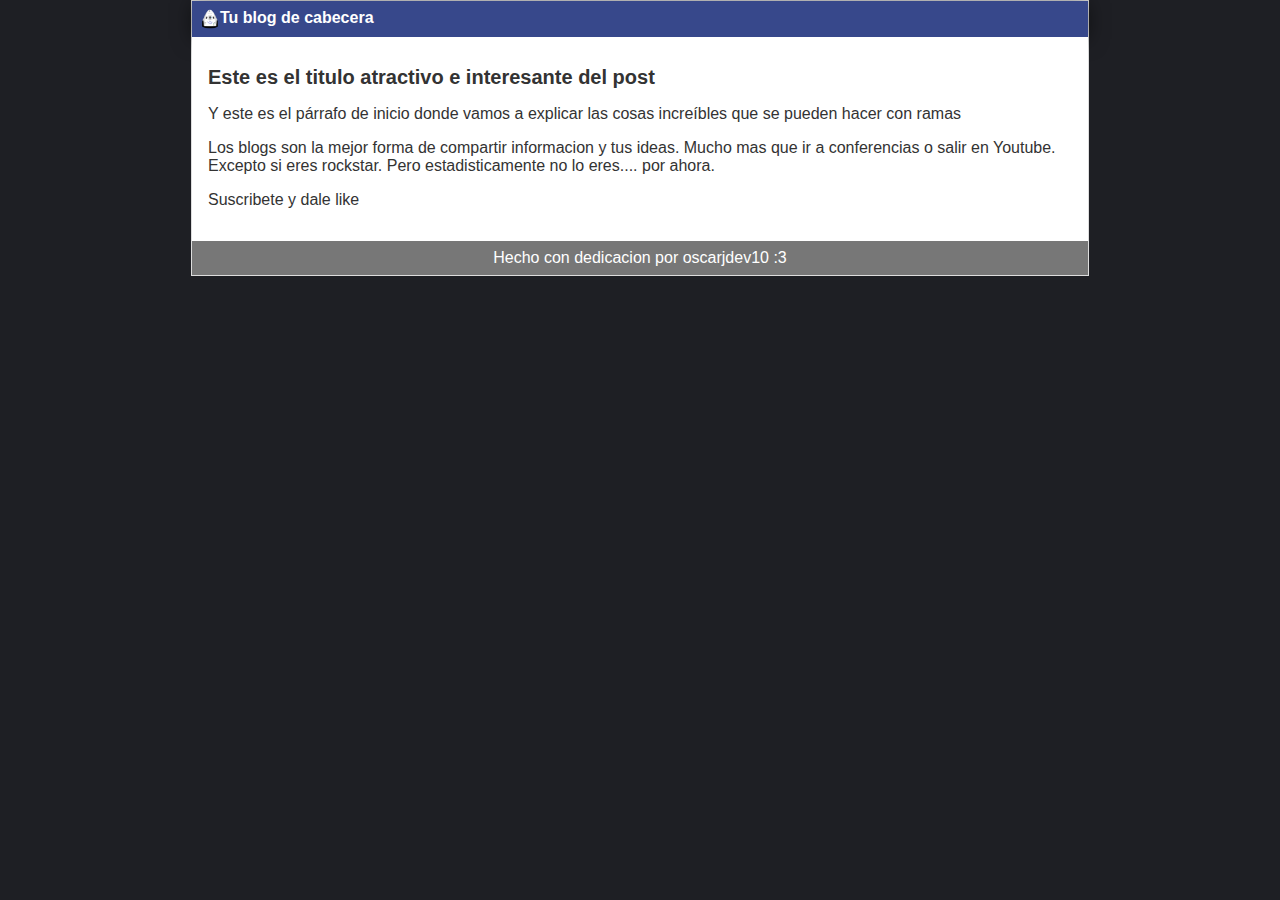
==== blogspot.html @ 83a22282 "Tildes y typos arreglados en el post" ====
<html>
    <head>
        <title>Bienvenido a hyperblog 2.0</title>
        <link rel="stylesheet" href="css/estilos.css"/>
    </head>
    <body>
        <div id="container">
            <div id="cabecera">
                <img id="logo" src="imagenes/dragon.png"
                Hyperblog
                <span id="tagline">Tu blog de cabecera</span>
            </div>
            <div id="post">
                <h1>Este es el titulo atractivo e interesante del post</h1>
                <p>Y este es el párrafo de inicio donde vamos a explicar las cosas increíbles que se pueden hacer con ramas</p>
                <p>Los blogs son la mejor forma de compartir informacion y tus ideas. Mucho mas que ir a conferencias o salir en Youtube.
                    Excepto si eres rockstar. Pero estadisticamente no lo eres.... por ahora.
                </p>
                <p>Suscribete y dale like</p>
            </div>
            <div id="footer">
                Hecho con dedicacion por oscarjdev10 :3
            </div>
        </div>
    </body>
</html>
---- css/estilos.css ----
body {
  background: #1e1f24;
  color: #333;
  text-align: center;
  font-family: Arial;
  font-size: 16px;
  margin: 0;
  padding: 0;
}
#cabecera {
  background: #37488b;
  box-shadow: 0 2px 20px 0 rgba(0, 0, 0, 0.5);
  color: white;
  font-weight: bold;
  margin: 0;
  padding: 0.5em;
}
#cabecera #logo{
  width: 20px;
  vertical-align: middle;
}
#cabecera #tagline {
  padding: 0 0 0 1em;
  font-weight: 400;
  font-size: 0.8em;
}
#container {
  width: 70%;
  padding: 0;
  text-align: left;
  border: 1px solid #ddd;
  margin: 0 auto;
}
#container h1 {
  font-size: 20px;
}
#post {
  background: white;
  padding: 1em;
}

#footer{
  background: #777;
  color: white;
  text-align: center;
  padding: 0.5em;
}
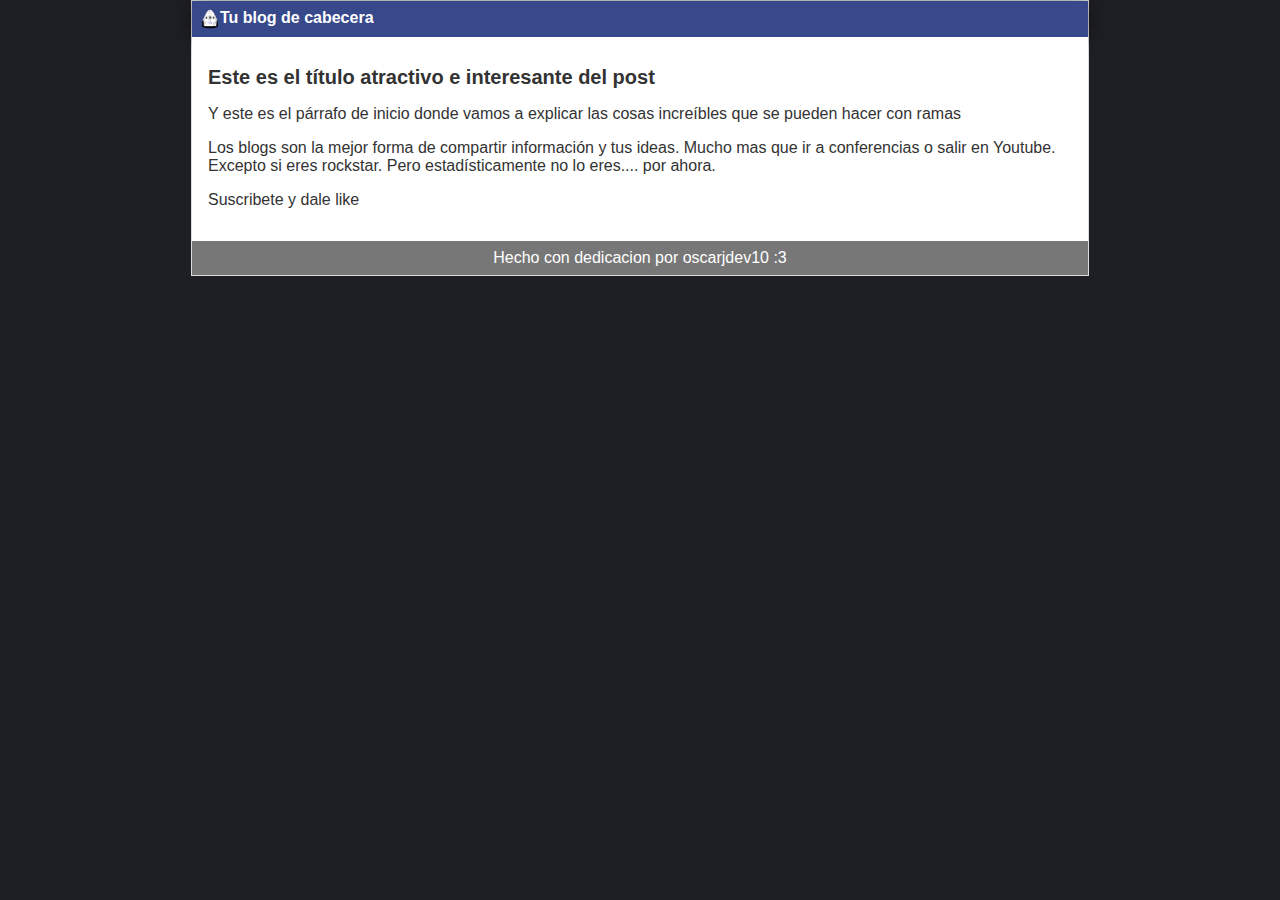
==== commit ade1d04d: "Tildes con entidades y nuevo mensaje de contribuidor" ====
--- a/blogspot.html
+++ b/blogspot.html
@@ -11,10 +11,10 @@
                 <span id="tagline">Tu blog de cabecera</span>
             </div>
             <div id="post">
-                <h1>Este es el titulo atractivo e interesante del post</h1>
-                <p>Y este es el párrafo de inicio donde vamos a explicar las cosas increíbles que se pueden hacer con ramas</p>
-                <p>Los blogs son la mejor forma de compartir informacion y tus ideas. Mucho mas que ir a conferencias o salir en Youtube.
-                    Excepto si eres rockstar. Pero estadisticamente no lo eres.... por ahora.
+                <h1>Este es el t&iacute;tulo atractivo e interesante del post</h1>
+                <p>Y este es el p&aacute;rrafo de inicio donde vamos a explicar las cosas incre&iacute;bles que se pueden hacer con ramas</p>
+                <p>Los blogs son la mejor forma de compartir informaci&oacute;n y tus ideas. Mucho mas que ir a conferencias o salir en Youtube.
+                    Excepto si eres rockstar. Pero estad&iacute;sticamente no lo eres.... por ahora.
                 </p>
                 <p>Suscribete y dale like</p>
             </div>
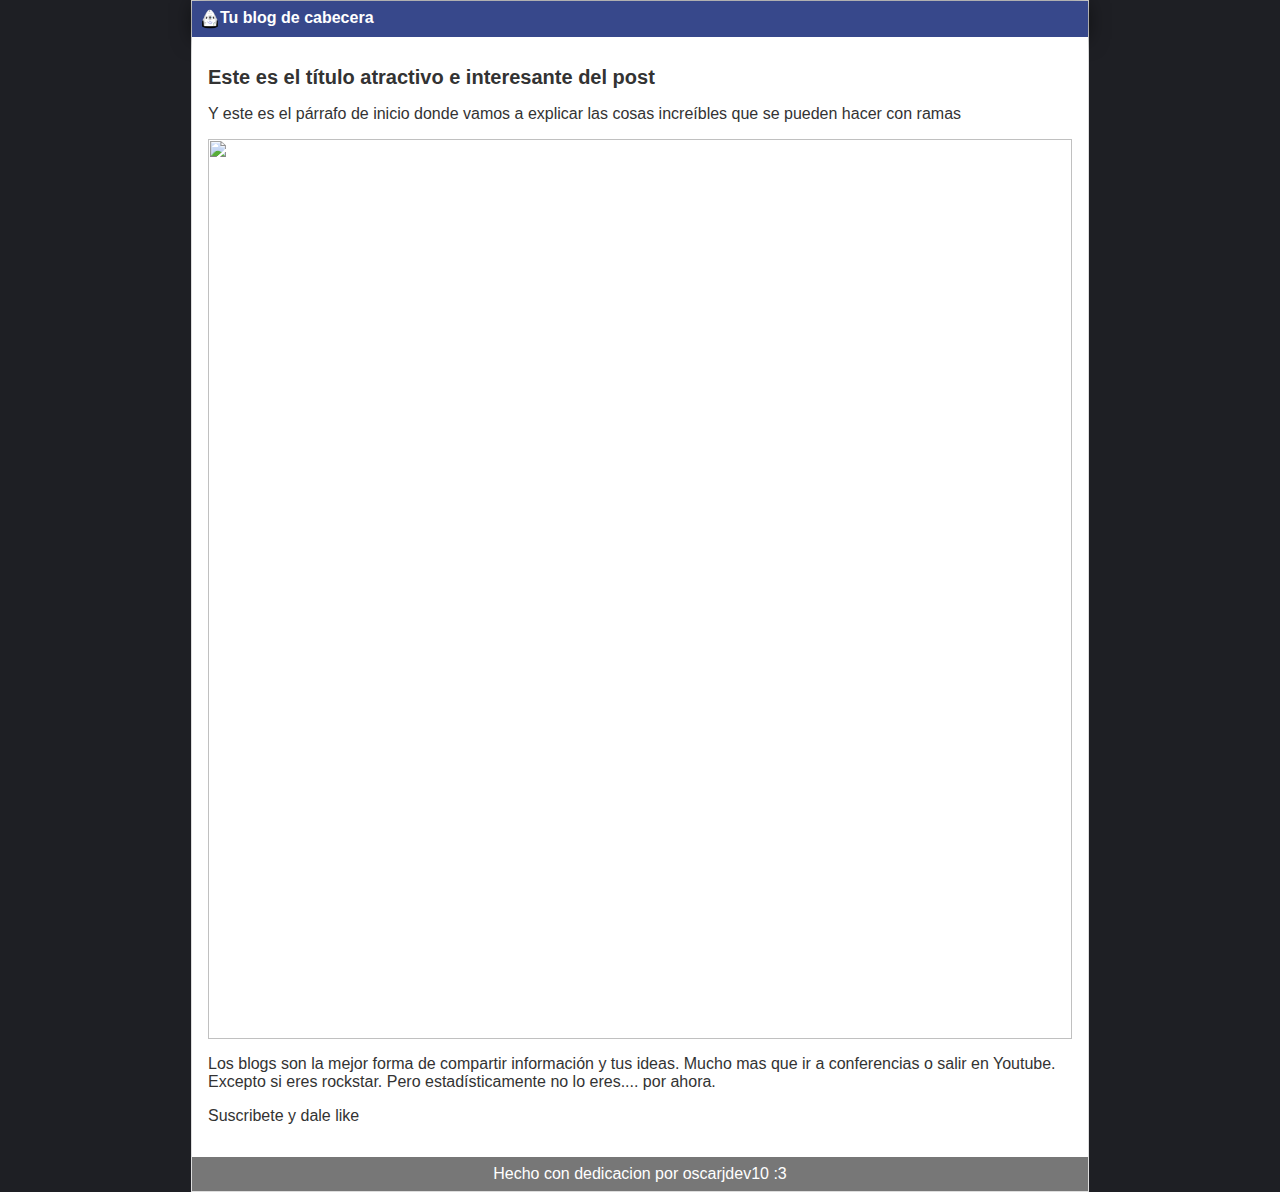
==== commit 4c6af68f: "Agregue una imagen al blog" ====
--- a/blogspot.html
+++ b/blogspot.html
@@ -1,6 +1,6 @@
 <html>
     <head>
-        <title>Bienvenido a hyperblog 2.0</title>
+        <title>Hyperblog 2.0 es un blog del futuro</title>
         <link rel="stylesheet" href="css/estilos.css"/>
     </head>
     <body>
@@ -13,6 +13,7 @@
             <div id="post">
                 <h1>Este es el t&iacute;tulo atractivo e interesante del post</h1>
                 <p>Y este es el p&aacute;rrafo de inicio donde vamos a explicar las cosas incre&iacute;bles que se pueden hacer con ramas</p>
+                <p><img src="imagenes/equipo.jpg" width="100%" /></p>
                 <p>Los blogs son la mejor forma de compartir informaci&oacute;n y tus ideas. Mucho mas que ir a conferencias o salir en Youtube.
                     Excepto si eres rockstar. Pero estad&iacute;sticamente no lo eres.... por ahora.
                 </p>
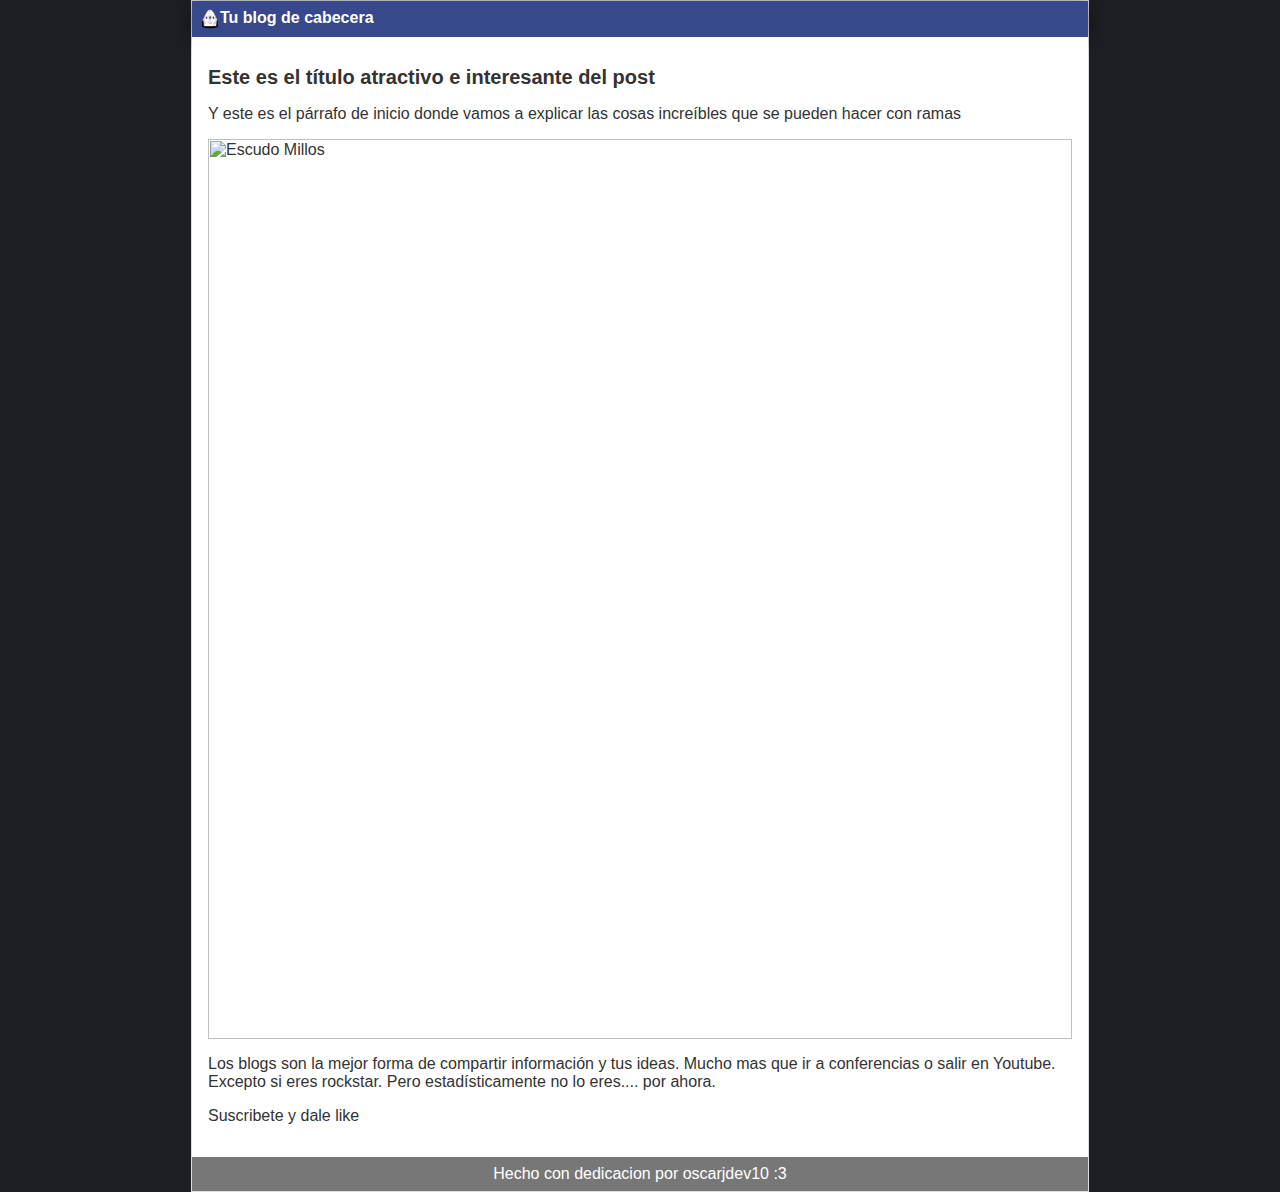
==== commit 9d63e545: "Cambio la imagen del equipo por una url" ====
--- a/blogspot.html
+++ b/blogspot.html
@@ -13,7 +13,7 @@
             <div id="post">
                 <h1>Este es el t&iacute;tulo atractivo e interesante del post</h1>
                 <p>Y este es el p&aacute;rrafo de inicio donde vamos a explicar las cosas incre&iacute;bles que se pueden hacer con ramas</p>
-                <p><img src="imagenes/equipo.jpg" width="100%" /></p>
+                <p><img src="https://pbs.twimg.com/profile_images/1455573076016574467/nmol2VFD_400x400.jpg" width="100%" alt="Escudo Millos" /></p>
                 <p>Los blogs son la mejor forma de compartir informaci&oacute;n y tus ideas. Mucho mas que ir a conferencias o salir en Youtube.
                     Excepto si eres rockstar. Pero estad&iacute;sticamente no lo eres.... por ahora.
                 </p>
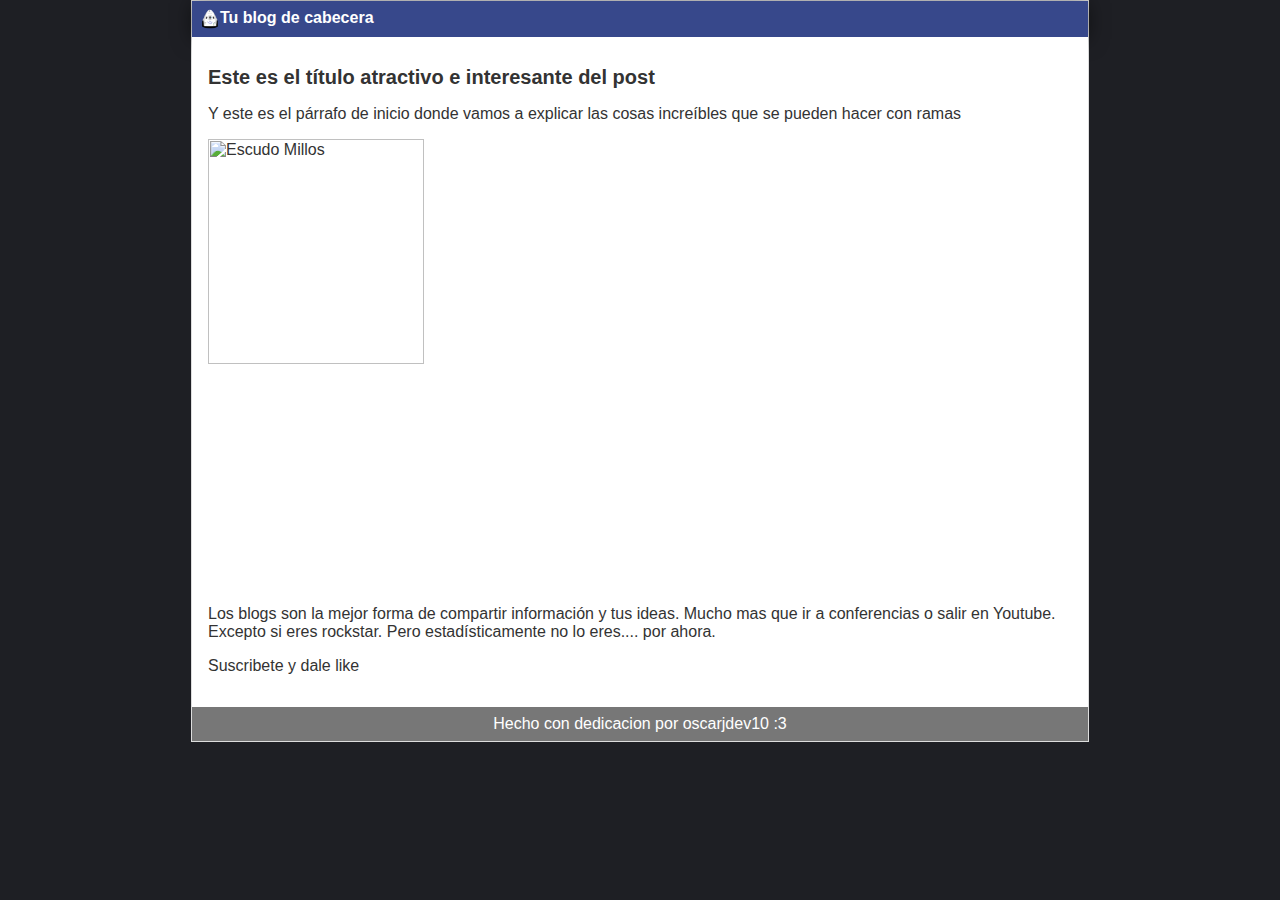
==== commit ddd054f8: "Corrijo ancho del escudo" ====
--- a/blogspot.html
+++ b/blogspot.html
@@ -13,7 +13,7 @@
             <div id="post">
                 <h1>Este es el t&iacute;tulo atractivo e interesante del post</h1>
                 <p>Y este es el p&aacute;rrafo de inicio donde vamos a explicar las cosas incre&iacute;bles que se pueden hacer con ramas</p>
-                <p><img src="https://pbs.twimg.com/profile_images/1455573076016574467/nmol2VFD_400x400.jpg" width="100%" alt="Escudo Millos" /></p>
+                <p><img src="https://pbs.twimg.com/profile_images/1455573076016574467/nmol2VFD_400x400.jpg" width="50%" alt="Escudo Millos" /></p>
                 <p>Los blogs son la mejor forma de compartir informaci&oacute;n y tus ideas. Mucho mas que ir a conferencias o salir en Youtube.
                     Excepto si eres rockstar. Pero estad&iacute;sticamente no lo eres.... por ahora.
                 </p>
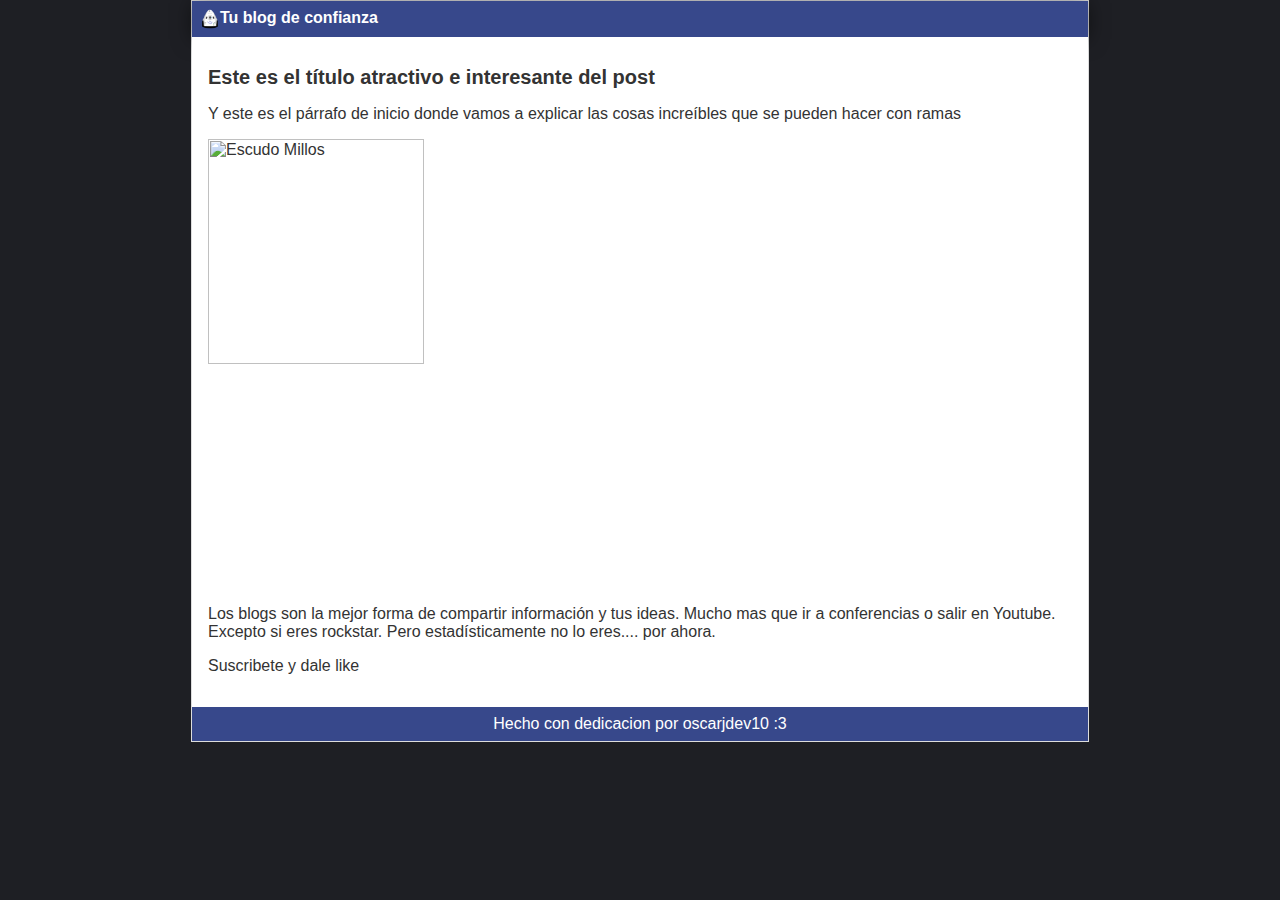
==== commit 88a06326: "Cambio al tagline y color del footer :)" ====
--- a/blogspot.html
+++ b/blogspot.html
@@ -8,7 +8,7 @@
             <div id="cabecera">
                 <img id="logo" src="imagenes/dragon.png"
                 Hyperblog
-                <span id="tagline">Tu blog de cabecera</span>
+                <span id="tagline">Tu blog de confianza</span>
             </div>
             <div id="post">
                 <h1>Este es el t&iacute;tulo atractivo e interesante del post</h1>
--- a/css/estilos.css
+++ b/css/estilos.css
@@ -40,7 +40,7 @@
 }
 
 #footer{
-  background: #777;
+  background: #37488b;
   color: white;
   text-align: center;
   padding: 0.5em;
